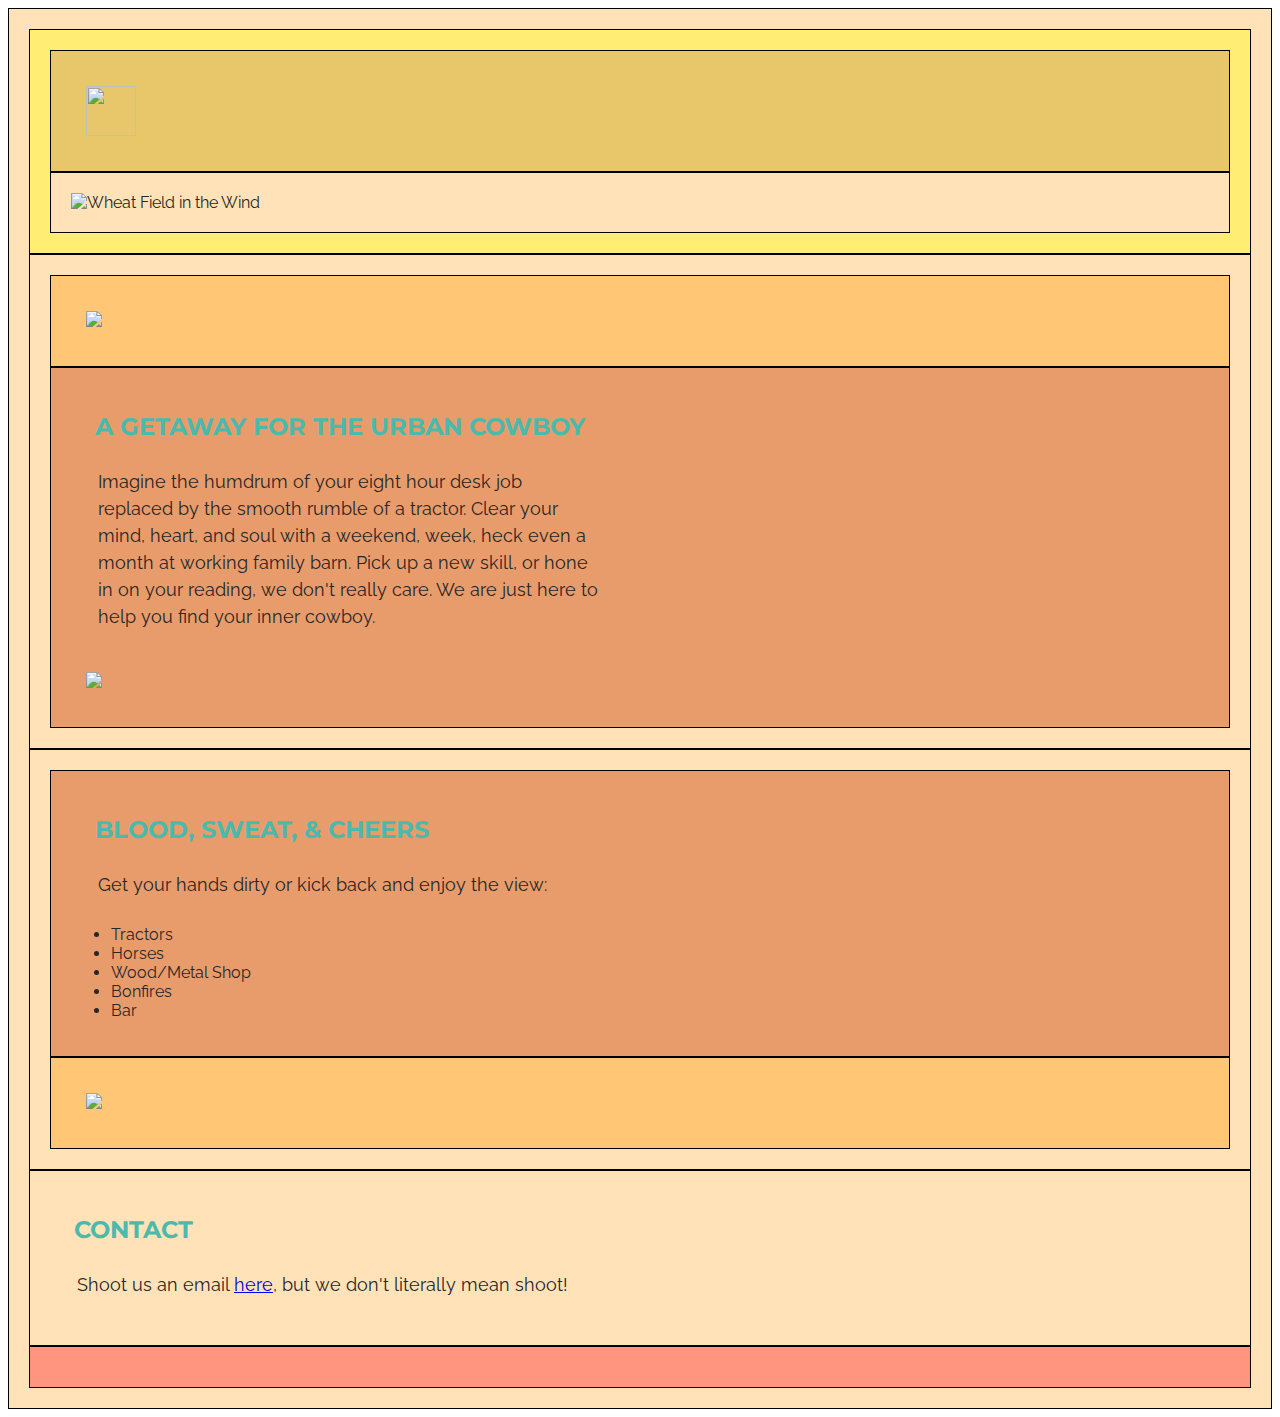
==== unit_5/index.html @ d3bc6dc6 "Visible Content Blocks" ====
<!DOCTYPE html>

<html>

	<head>
		<title>Urban Barn Story</title>
		<link rel="stylesheet" type="text/css" href="css/style.css">
	</head>

		<body>
			<div id="wrapper">
				<header>
					<nav>
						<img src="images/GT_Farms_Logo.png" style="width:50px;height:50px;margin:15px">
					</nav>
				
					<section id="hero_image">
						<img src="images/Ellensburg_WA_Banner.jpg" alt="Wheat Field in the Wind" title="Whead field">
					</section>
				</header>

				<main>
					<section id="one">
						<aside id="illustration_1">
							<img src="images/Ellensburg_illustration-01.jpg" style="width:450px;height:auto;margin:15px">
						</aside>
						<article id="Getaway">
							<h1>A Getaway for the Urban Cowboy</h1>
				 				<p>Imagine the humdrum of your eight hour desk job replaced by the smooth rumble of a tractor. Clear your mind, heart, and soul with a weekend, week, heck even a month at working family barn. Pick up a new skill, or hone in on your reading, we don't really care. We are just here to help you find your inner cowboy.</p>
				 	
				 			<img src="images/Lets_Get_Away_Button.png" style="width:175px;height:auto;margin:15px">
							<br>
						</article>
					</section>

					<section id="two">
						<article id="cheers">
							<h1>Blood, Sweat, & Cheers</h1>
				 				<p>Get your hands dirty or kick back and enjoy the view:</p>
				 				<ul>
				  					<li>Tractors</li>
				  					<li>Horses</li>
				  					<li>Wood/Metal Shop</li>
				  					<li>Bonfires</li>
				  					<li>Bar</li>
				 				</ul>
				 		</article>
				 		<aside id="illustration_2">	
				 			<img src="images/Ellensburg_illustration-02.jpg" style="width:450px;height:auto;margin:15px">
				 			<br>
				 		</aside>
				 	</section>

				 	<section id="three">
						<h1>Contact</h1>
				 			<p>Shoot us an email <a href="mailto:taylorgradycreative@gmail.com">here</a>, but we don't literally mean shoot!</p>
				 	</section>
				</main>
				<footer>
					
				</footer>
			</div>
		</body>
</html>
---- unit_5/css/style.css ----
@import url(https://fonts.googleapis.com/css?family=Montserrat:700);
@import url(https://fonts.googleapis.com/css?family=Raleway:300);

body{
	font-family: "Raleway", sans-serif;
	text-align: left;
	color: #262626;
}

#hero_image{
	max-width:100%;
	height: auto;
}

h1{
	font-family: "Montserrat", sans-serif;
	color: #49BAAC;
	text-transform: uppercase;
	font-size: 24px;
	margin: 1em;
}

p{
	font-family: 'Raleway', sans-serif;
	font-size: 18px;
	line-height: 1.5em;
	width: 500px;
	margin: 1.5em;
}

header {
	background-color: #FFED74;
	border: 1px black solid;
	padding: 20px;
}

nav{
	background-color: #E8C66A;
	border: 1px black solid;
	padding: 20px;
}

aside{
	background-color: #FFC675;
	border: 1px black solid;
	padding: 20px;
}

article{
	background-color: #E89C6C;
	border: 1px black solid;
	padding: 20px;
}

footer{
	background-color: #FF957E;
	border: 1px black solid;
	padding: 20px;
}

div{
	background-color: #FFE2B8;
	border: 1px black solid;
	padding: 20px;
}

section{
	background-color: #FFE2B8;
	border: 1px black solid;
	padding: 20px;
}
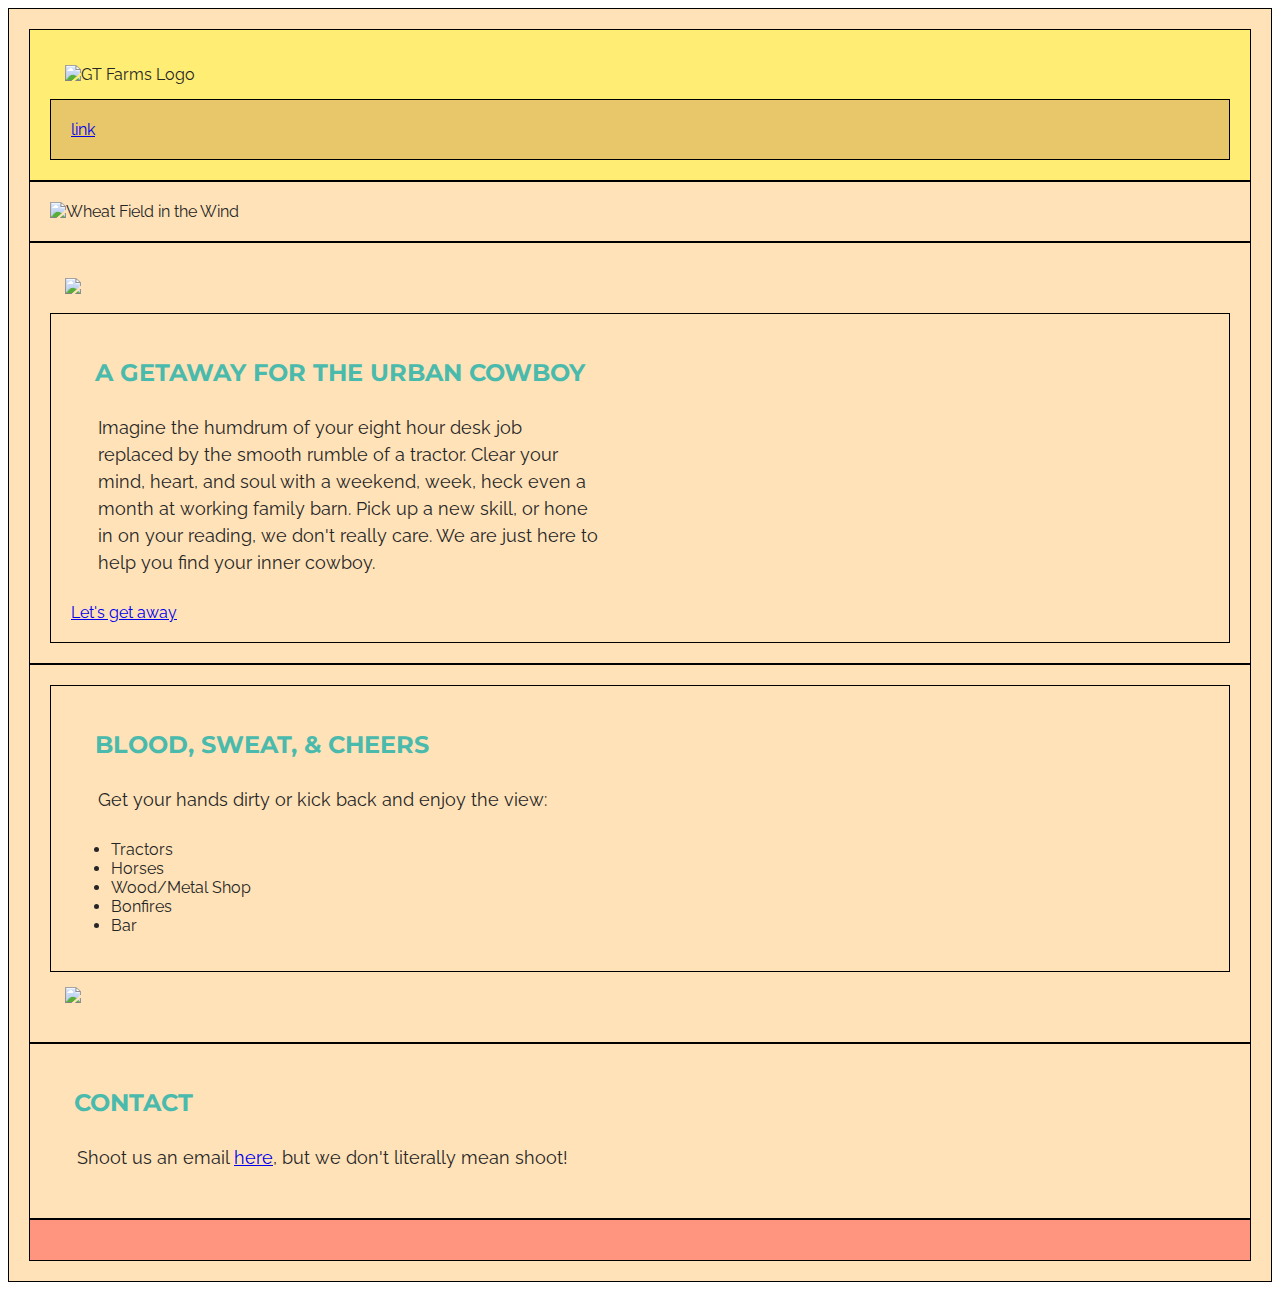
==== commit 096ed0fd: "Merge pull request #1 from jhumbrac/patch-1" ====
--- a/unit_5/index.html
+++ b/unit_5/index.html
@@ -1,64 +1,51 @@
 <!DOCTYPE html>
-
 <html>
-
-	<head>
-		<title>Urban Barn Story</title>
-		<link rel="stylesheet" type="text/css" href="css/style.css">
-	</head>
-
-		<body>
-			<div id="wrapper">
-				<header>
-					<nav>
-						<img src="images/GT_Farms_Logo.png" style="width:50px;height:50px;margin:15px">
-					</nav>
-				
-					<section id="hero_image">
-						<img src="images/Ellensburg_WA_Banner.jpg" alt="Wheat Field in the Wind" title="Whead field">
-					</section>
-				</header>
-
-				<main>
-					<section id="one">
-						<aside id="illustration_1">
-							<img src="images/Ellensburg_illustration-01.jpg" style="width:450px;height:auto;margin:15px">
-						</aside>
-						<article id="Getaway">
-							<h1>A Getaway for the Urban Cowboy</h1>
-				 				<p>Imagine the humdrum of your eight hour desk job replaced by the smooth rumble of a tractor. Clear your mind, heart, and soul with a weekend, week, heck even a month at working family barn. Pick up a new skill, or hone in on your reading, we don't really care. We are just here to help you find your inner cowboy.</p>
-				 	
-				 			<img src="images/Lets_Get_Away_Button.png" style="width:175px;height:auto;margin:15px">
-							<br>
-						</article>
-					</section>
-
-					<section id="two">
-						<article id="cheers">
-							<h1>Blood, Sweat, & Cheers</h1>
-				 				<p>Get your hands dirty or kick back and enjoy the view:</p>
-				 				<ul>
-				  					<li>Tractors</li>
-				  					<li>Horses</li>
-				  					<li>Wood/Metal Shop</li>
-				  					<li>Bonfires</li>
-				  					<li>Bar</li>
-				 				</ul>
-				 		</article>
-				 		<aside id="illustration_2">	
-				 			<img src="images/Ellensburg_illustration-02.jpg" style="width:450px;height:auto;margin:15px">
-				 			<br>
-				 		</aside>
-				 	</section>
-
-				 	<section id="three">
-						<h1>Contact</h1>
-				 			<p>Shoot us an email <a href="mailto:taylorgradycreative@gmail.com">here</a>, but we don't literally mean shoot!</p>
-				 	</section>
-				</main>
-				<footer>
+<head>
+	<title>Urban Barn Story</title>
+	<link rel="stylesheet" type="text/css" href="css/style.css">
+</head>
+<body>
+	<div id="wrapper">
+		<header>
+			<img src="images/GT_Farms_Logo.png" style="width:50px;height:50px;margin:15px" alt="GT Farms Logo">
+			<nav>
+				<a href="#">link</a>
+			</nav>
+		</header>
+		<section id="hero_image">
+			<img src="images/Ellensburg_WA_Banner.jpg" alt="Wheat Field in the Wind" title="Wheat field">
+		</section>
+		<main>
+			<section id="one">
+				<img src="images/Ellensburg_illustration-01.jpg" style="width:450px;height:auto;margin:15px">
+				<div id="Getaway">
+					<h1>A Getaway for the Urban Cowboy</h1>
+	 				<p>Imagine the humdrum of your eight hour desk job replaced by the smooth rumble of a tractor. Clear your mind, heart, and soul with a weekend, week, heck even a month at working family barn. Pick up a new skill, or hone in on your reading, we don't really care. We are just here to help you find your inner cowboy.</p>
+		 			<a href="#" class="cta">Let's get away</a>
+				</div>
+			</section>
+			<section id="two">
+				<div id="cheers">
+					<h1>Blood, Sweat, & Cheers</h1>
+	 				<p>Get your hands dirty or kick back and enjoy the view:</p>
+	 				<ul>
+	  					<li>Tractors</li>
+	  					<li>Horses</li>
+	  					<li>Wood/Metal Shop</li>
+	  					<li>Bonfires</li>
+	  					<li>Bar</li>
+	 				</ul>
+		 		</div>
+				<img src="images/Ellensburg_illustration-02.jpg" style="width:450px;height:auto;margin:15px">
+		 	</section>
+		 	<section id="three">
+				<h1>Contact</h1>
+	 			<p>Shoot us an email <a href="mailto:taylorgradycreative@gmail.com">here</a>, but we don't literally mean shoot!</p>
+			</section>
+		</main>
+		<footer>
 					
-				</footer>
-			</div>
-		</body>
-</html>+		</footer>
+	</div>
+</body>
+</html>
